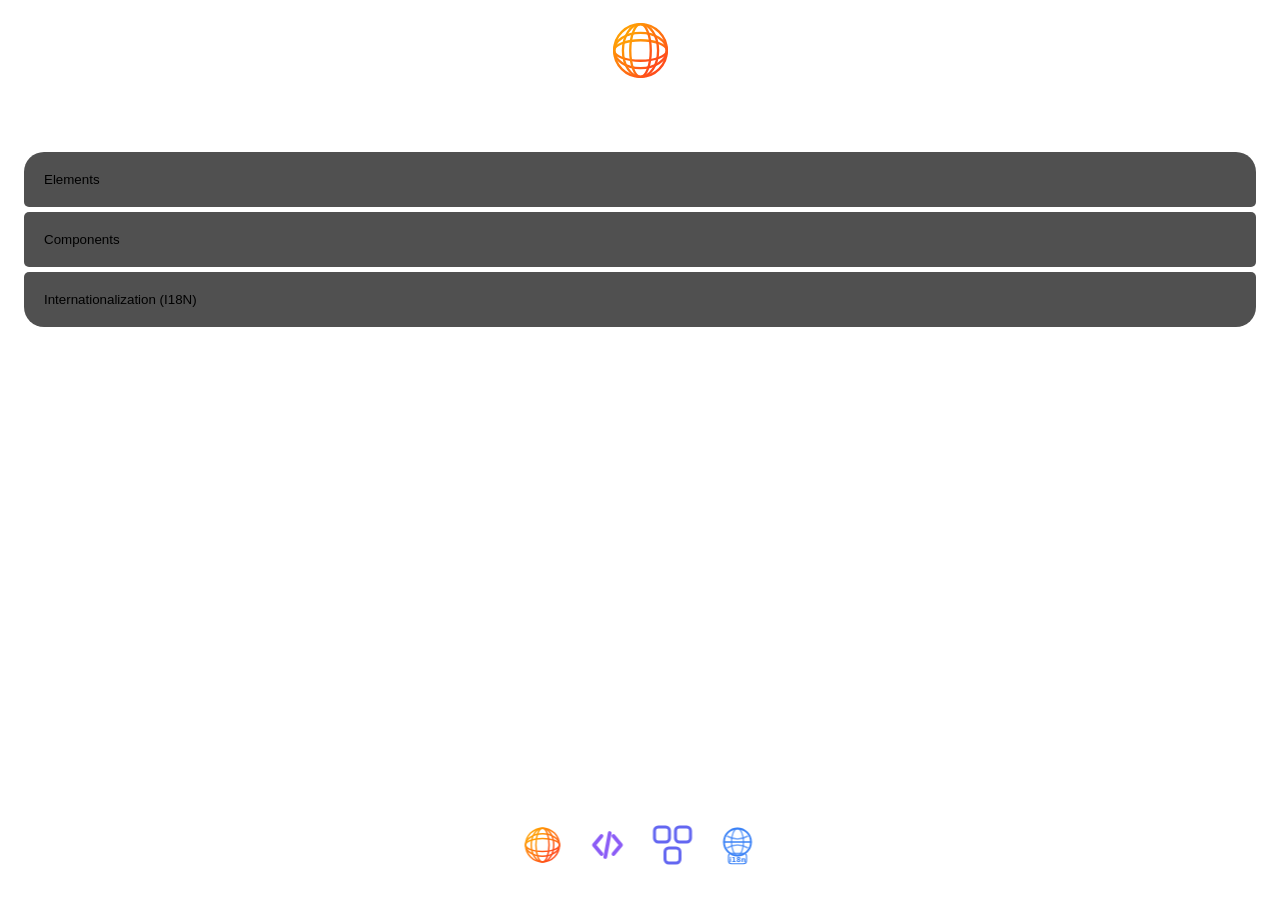
==== index.html @ 3a065b6b "updatd css, pages and added files with text nothing here to prevent returning 404" ====
<!DOCTYPE html>
<html lang="en">

<head>
    <title>Nether Modern Web</title>
    <meta charset="UTF-8">
    <meta name="viewport" content="width=device-width, initial-scale=1.0">
    <link rel="icon" href="img/icons/favicon.svg" type="image/svg+xml">
    <style>
        /* Fonts */
        @import url("css/fonts.css");

        /* Elements */
        @import url("css/elements/all.css");
        @import url("css/elements/body.css");
        @import url("css/elements/main.css");
        @import url("css/elements/h1.css");
        @import url("css/elements/h2.css");
        @import url("css/elements/p.css");
        @import url("css/elements/section.css");
        @import url("css/elements/header.css");
        @import url("css/elements/li.css");
        @import url("css/elements/button.css");
        @import url("css/elements/footer.css");

        /* Components */
        @import url("css/components/cards.css");
        @import url("css/components/copy-box.css");
        @import url('css/components/app-drawer.css');
        @import url("css/components/logo.css");
        @import url("css/components/grouped-list.css");
        @import url("css/components/footer-bar.css");
    </style>
    <script src="js/components/copy-box.js" defer></script>
</head>

<body>

    <script src="index.js" defer></script>
    <script src="https://nether.click/js/import-app-drawer.js" defer></script>
    <script src="js/components/app-drawer.js" defer></script>
    <script src="https://nether.click/js/import-wallpapers.js" defer></script>
    <div>
        
    </div>
</body>

</html>
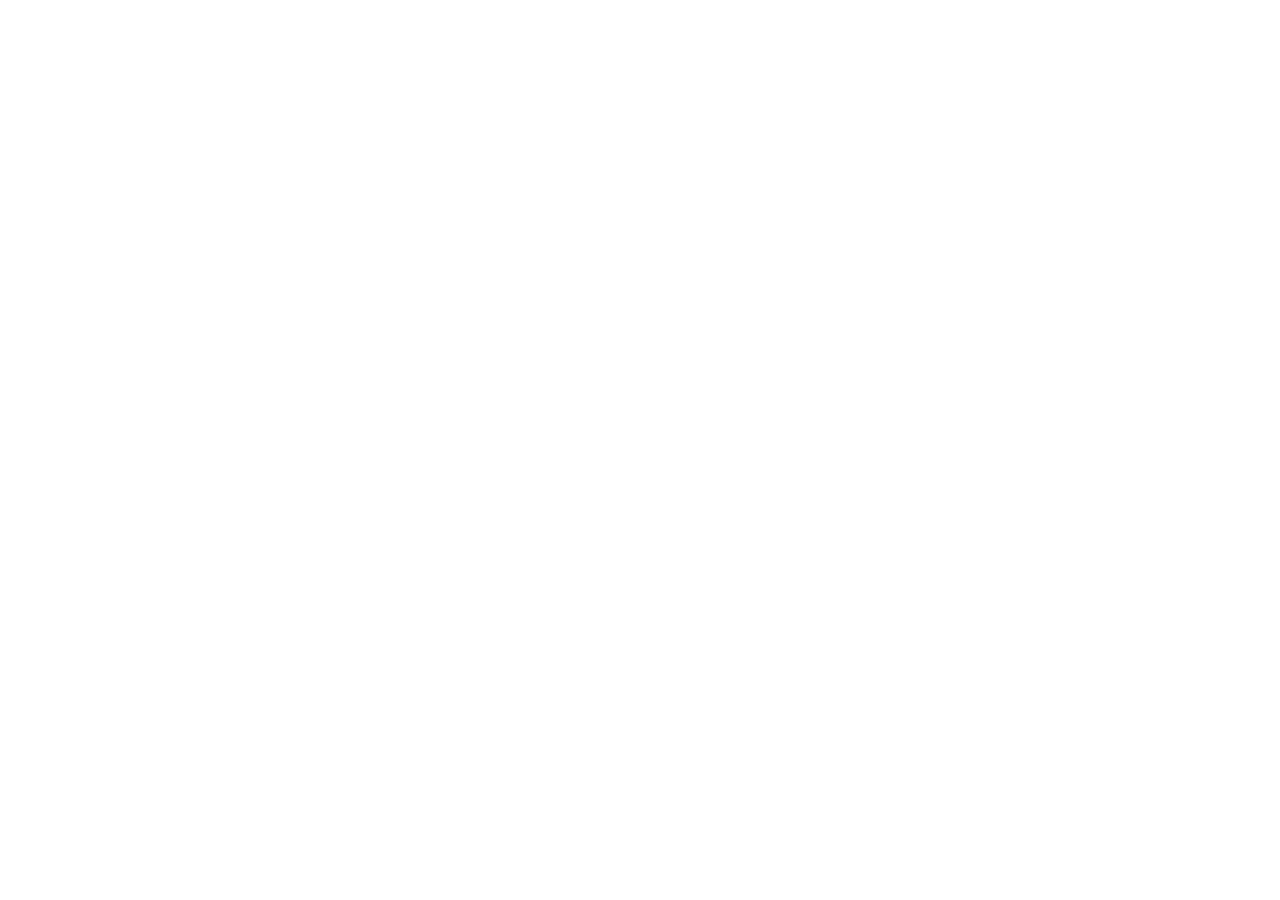
==== commit b7987044: "updated pages, renamed index.js to pages.js, added tabs-switching, updated grouped list and section" ====
--- a/index.html
+++ b/index.html
@@ -35,14 +35,9 @@
 </head>
 
 <body>
-
-    <script src="index.js" defer></script>
+    <script src="pages.js" defer type="module"></script>
     <script src="https://nether.click/js/import-app-drawer.js" defer></script>
     <script src="js/components/app-drawer.js" defer></script>
-    <script src="https://nether.click/js/import-wallpapers.js" defer></script>
-    <div>
-        
-    </div>
 </body>
 
 </html>
